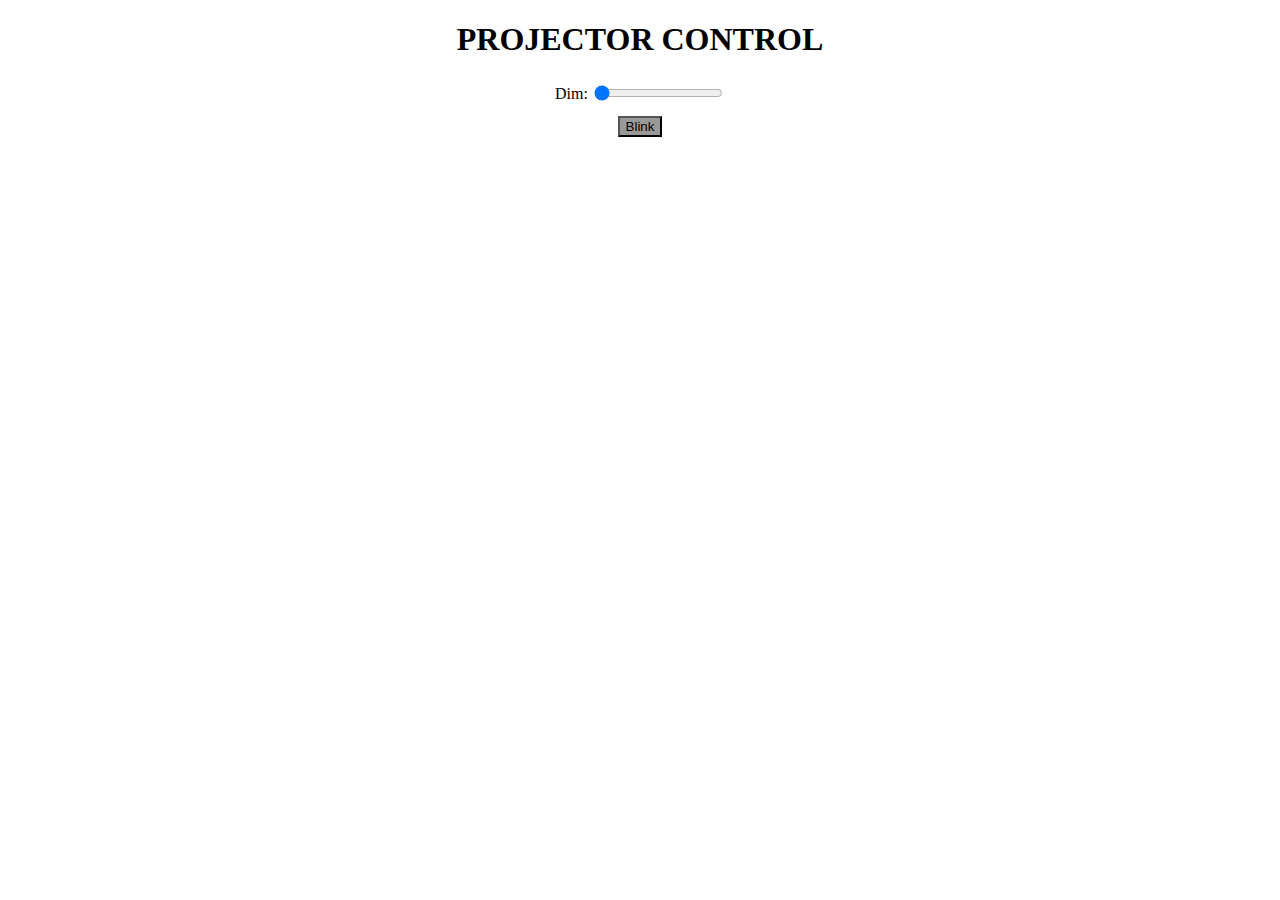
==== projector-perestroiki/data/index.html @ 83234f8d "blink version for demo, files reshuffled" ====
<!DOCTYPE html>
<html>
<head>
    <title>Projector control</title>
    <link href='main.css' rel='stylesheet' type='text/css'>
    <link rel="apple-touch-icon" sizes="180x180" href="/apple-touch-icon-180x180.png">
    <link rel="icon" type="image/png" sizes="144x144"  href="/favicon-144x144.png">
    <link rel="icon" type="image/png" sizes="48x48" href="/favicon.ico">
    <link rel="manifest" href="/manifest.json">
    <meta name="theme-color" content="#00878f">
    <meta content='width=device-width, initial-scale=1.0, maximum-scale=1.0, user-scalable=0' name='viewport'>
    <script src="WebSocket.js" type="text/javascript"></script>
</head>

<body>
    <center>
        <header>
            <h1>PROJECTOR CONTROL</h1>
        </header>
        <div>
            <table>
                <tr>
                    <td style="width:14.4px; text-align: right">Dim: </td>
                    <td><input class="enabled" id="dimmer" type="range" min="0" max="127" step="1" oninput="sendRGB();" value="0"></td>
                </tr>
            </table>
            <p style="margin:8px 0px"><button id="randomizeButton" class="button" style="background-color:#999" onclick="randomize();">Blink</button></p>
        </div>
    </center>
</body>
</html>
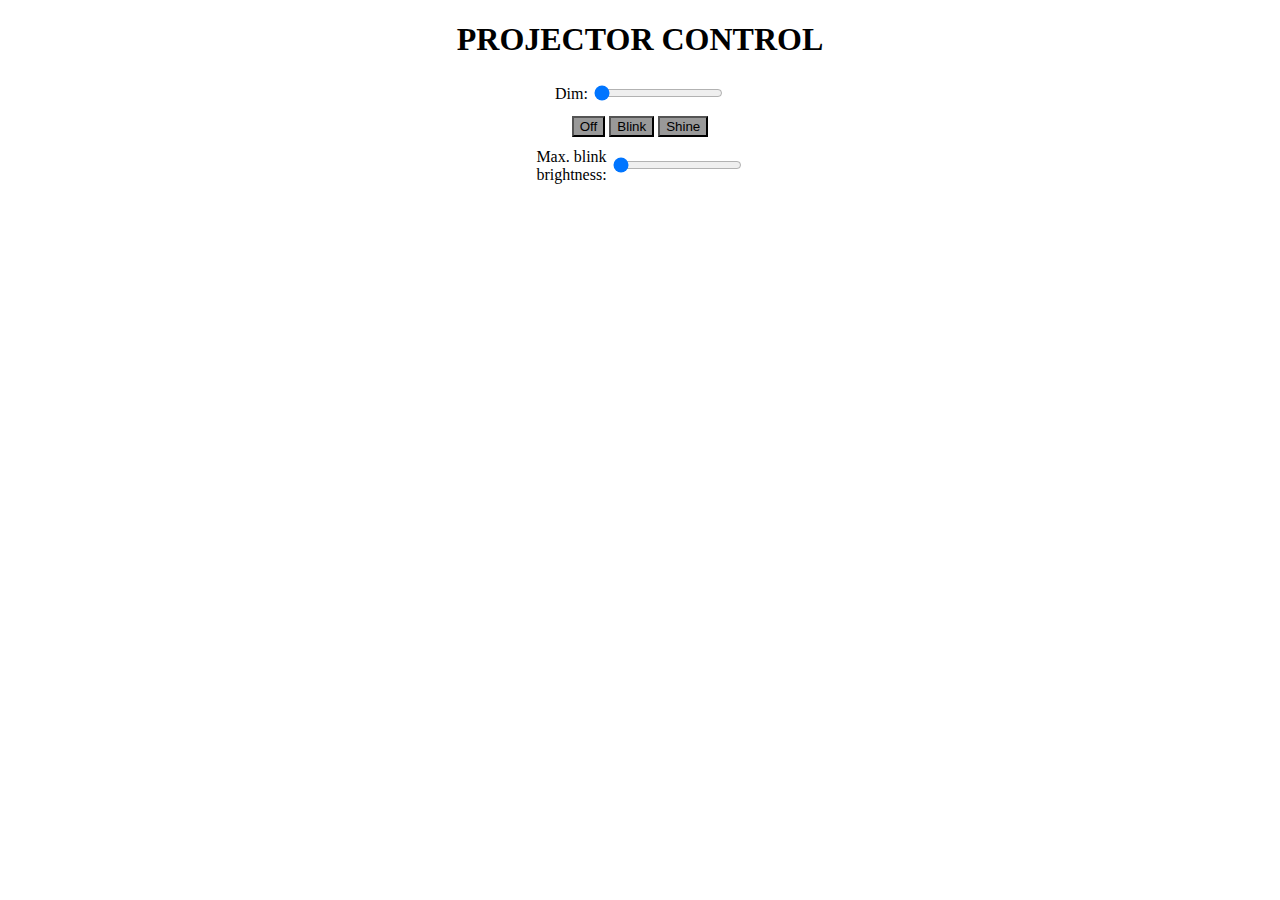
==== commit d6977671: "before state machine, three buttons" ====
--- a/projector-perestroiki/data/index.html
+++ b/projector-perestroiki/data/index.html
@@ -21,10 +21,20 @@
             <table>
                 <tr>
                     <td style="width:14.4px; text-align: right">Dim: </td>
-                    <td><input class="enabled" id="dimmer" type="range" min="0" max="127" step="1" oninput="sendRGB();" value="0"></td>
+                    <td><input class="enabled" id="dimmer" type="range" min="0" max="127" step="1" oninput="useDimmer();" value="0"></td>
                 </tr>
             </table>
-            <p style="margin:8px 0px"><button id="randomizeButton" class="button" style="background-color:#999" onclick="randomize();">Blink</button></p>
+            <p style="margin:8px 0px"><button id="offButton" class="button" style="background-color:#999" onclick="preheat();">Off</button>
+            <button id="randomizeButton" class="button" style="background-color:#999" onclick="randomize();">Blink</button>
+            <button id="shineButton" class="button" style="background-color:#999" onclick="shine();">Shine</button></p>
+        
+            <table>
+            <tr>
+                  <td style="width:14.4px; text-align: right">Max. blink brightness: </td>
+                  <td><input class="enabled" id="blinkMax" type="range" min="0" max="127" step="1" oninput="setBlinkMax();" value="0"></td>
+            </tr>
+            </table>
+        
         </div>
     </center>
 </body>
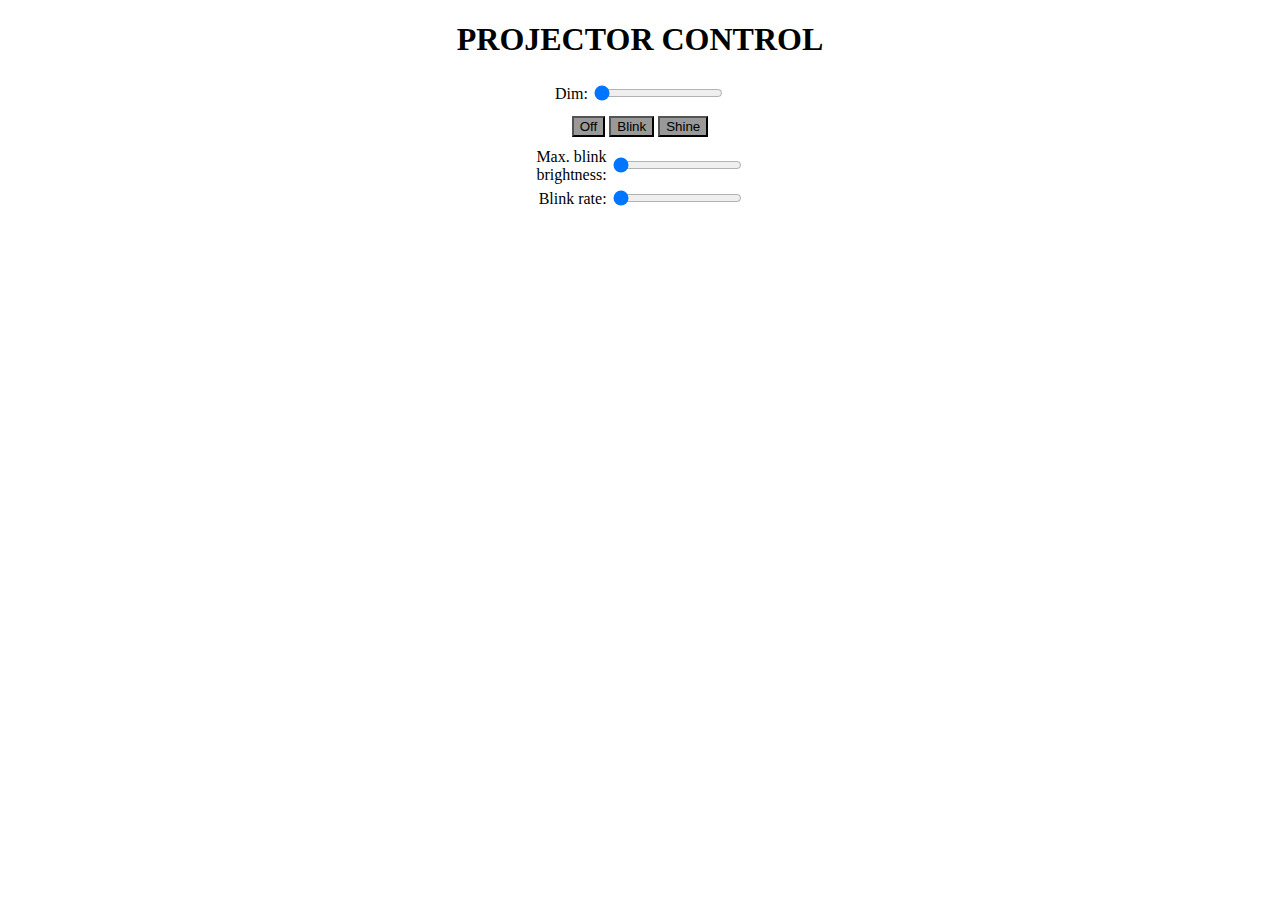
==== commit 23bff5f0: "with blink rate param" ====
--- a/projector-perestroiki/data/index.html
+++ b/projector-perestroiki/data/index.html
@@ -21,7 +21,7 @@
             <table>
                 <tr>
                     <td style="width:14.4px; text-align: right">Dim: </td>
-                    <td><input class="enabled" id="dimmer" type="range" min="0" max="127" step="1" oninput="useDimmer();" value="0"></td>
+                    <td><input class="enabled" id="dimmer" type="range" min="0" max="122" step="1" oninput="useDimmer();" value="0"></td>
                 </tr>
             </table>
             <p style="margin:8px 0px"><button id="offButton" class="button" style="background-color:#999" onclick="preheat();">Off</button>
@@ -31,7 +31,11 @@
             <table>
             <tr>
                   <td style="width:14.4px; text-align: right">Max. blink brightness: </td>
-                  <td><input class="enabled" id="blinkMax" type="range" min="0" max="127" step="1" oninput="setBlinkMax();" value="0"></td>
+                  <td><input class="enabled" id="blinkMax" type="range" min="0" max="100" step="1" oninput="setBlinkMax();" value="0"></td>
+			</tr>
+			<tr>		
+					<td style="width:14.4px; text-align: right">Blink rate: </td>
+                  <td><input class="enabled" id="blinkRate" type="range" min="10" max="100" step="1" oninput="setBlinkRate();" value="0"></td>
             </tr>
             </table>
         
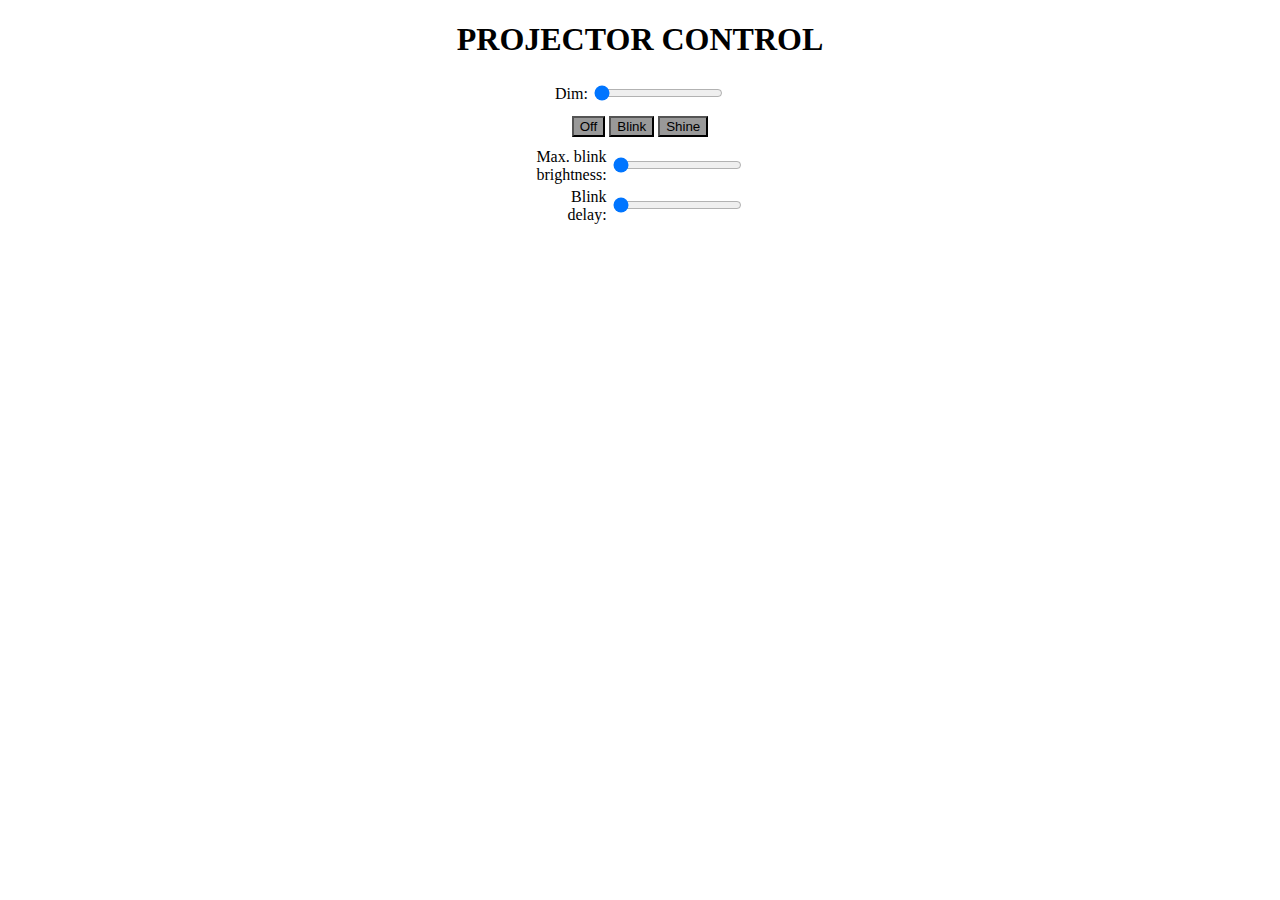
==== commit cf5578fe: "low battery warning" ====
--- a/projector-perestroiki/data/index.html
+++ b/projector-perestroiki/data/index.html
@@ -18,10 +18,11 @@
             <h1>PROJECTOR CONTROL</h1>
         </header>
         <div>
+			    <div id="voltage"></div>
             <table>
                 <tr>
                     <td style="width:14.4px; text-align: right">Dim: </td>
-                    <td><input class="enabled" id="dimmer" type="range" min="0" max="122" step="1" oninput="useDimmer();" value="0"></td>
+                    <td><input class="enabled" id="dimmer" type="range" min="3" max="122" step="1" oninput="useDimmer();" value="0"></td>
                 </tr>
             </table>
             <p style="margin:8px 0px"><button id="offButton" class="button" style="background-color:#999" onclick="preheat();">Off</button>
@@ -34,7 +35,7 @@
                   <td><input class="enabled" id="blinkMax" type="range" min="0" max="100" step="1" oninput="setBlinkMax();" value="0"></td>
 			</tr>
 			<tr>		
-					<td style="width:14.4px; text-align: right">Blink rate: </td>
+					<td style="width:14.4px; text-align: right">Blink delay: </td>
                   <td><input class="enabled" id="blinkRate" type="range" min="10" max="100" step="1" oninput="setBlinkRate();" value="0"></td>
             </tr>
             </table>
